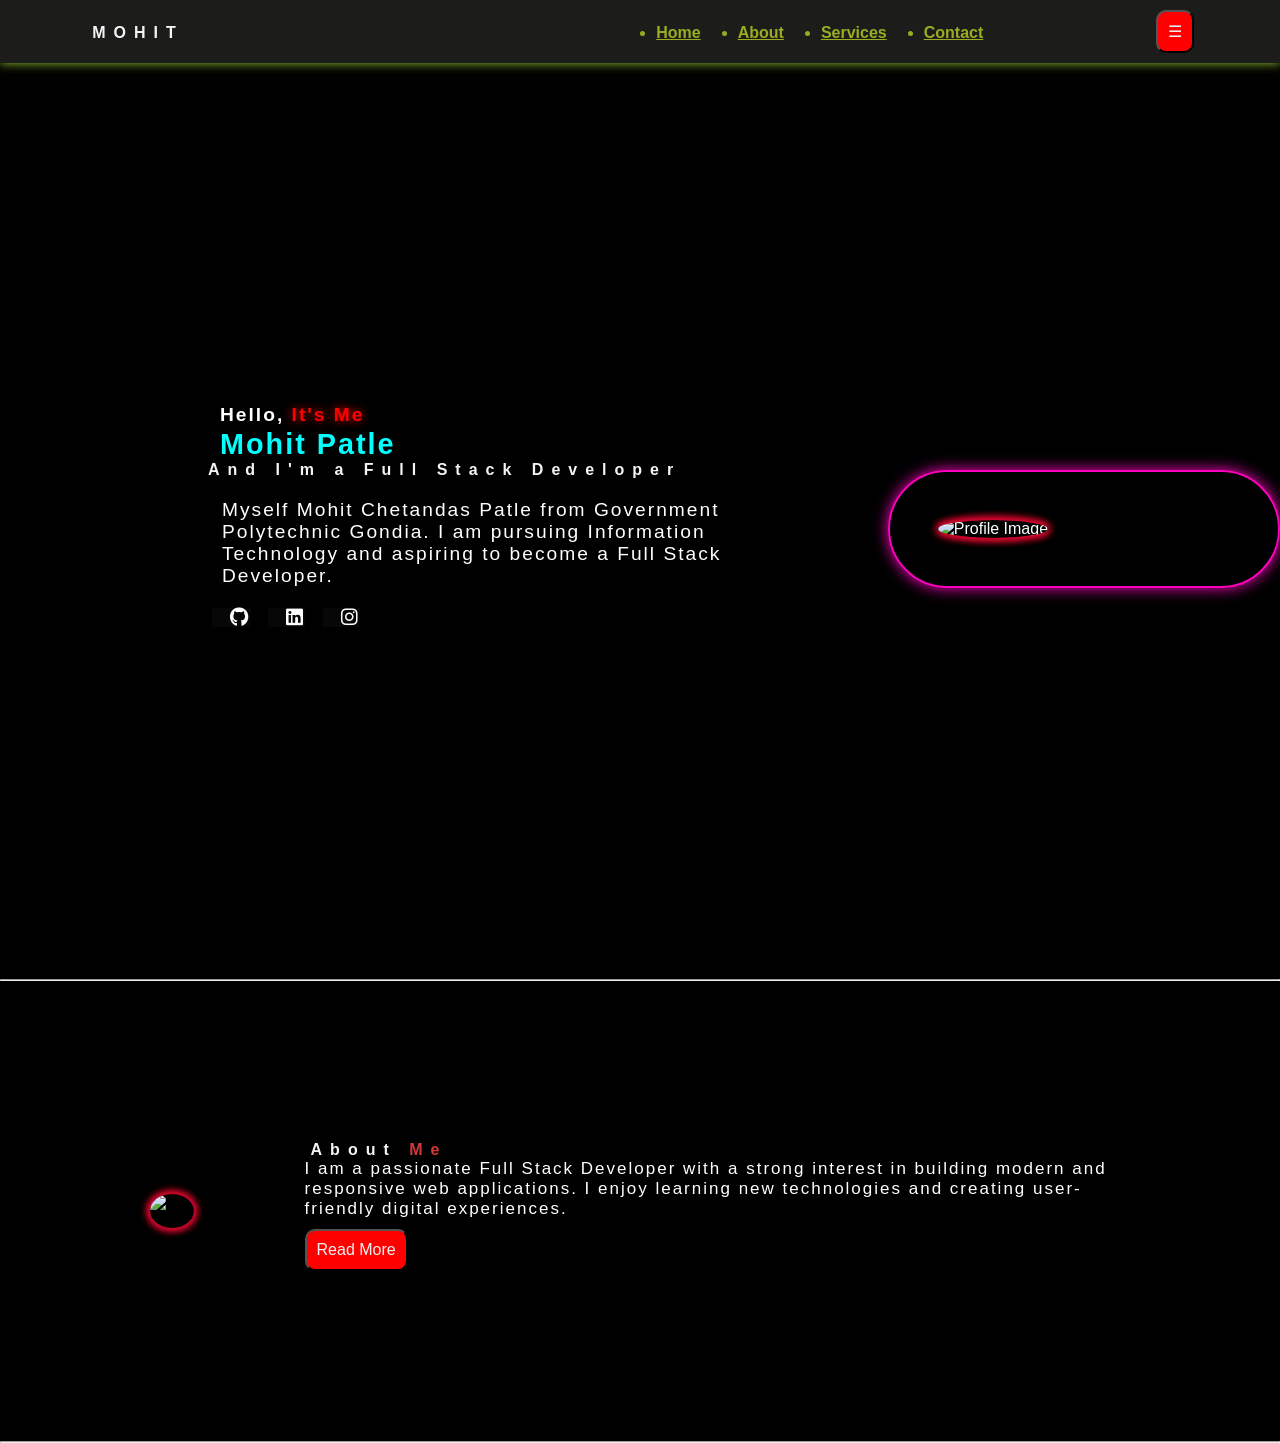
==== index (2).html @ 489fadcf "My-First-Project" ====
<!DOCTYPE html>
<html lang="en">

<head>
    <meta charset="UTF-8">
    <meta name="viewport" content="width=device-width, initial-scale=1.0">
    
    <title>Portfolio Page</title>

    <link rel="stylesheet" href="style.css">

    <link rel="stylesheet"
        href="https://cdnjs.cloudflare.com/ajax/libs/font-awesome/6.5.1/css/all.min.css">
</head>

<body>

   <nav>
    <h3>MOHIT</h3>

    <ul id="menu" hidden>
        <li><a href="#Home-page">Home</a></li>
        <li><a href="#AboutUs">About</a></li>
        <li><a href="#Service">Services</a></li>
        <li><a href="#Contact">Contact</a></li>
    </ul>

    <button onclick="document.getElementById('menu').hidden=! document.getElementById('menu').hidden">☰</button>
</nav>

    <section id="Home-page">

        <div class="cnt-div">
            <h4>Hello, <span>It's Me</span></h4>
            <h2>Mohit Patle</h2>
            <h3>And I'm a Full Stack Developer</h3>

            <p>
                Myself Mohit Chetandas Patle from Government Polytechnic Gondia.
                I am pursuing Information Technology and aspiring to become
                a Full Stack Developer.
            </p>

            <div class="social-icons">
                <i class="fa-brands fa-github"></i>
                <i class="fa-brands fa-linkedin"></i>
                <i class="fa-brands fa-instagram"></i>
            </div>
        </div>

        <div class="img-div">
            <img src="https://t4.ftcdn.net/jpg/03/41/09/93/240_F_341099354_7HG7ktwBIaqj5ojwJ30ITbvWICxOsCLq.jpg"
                alt="Profile Image">
        </div>

    </section><hr>

    <section class="ss_01" id="AboutUs">

        <div class="Left-Div">
            <div class="Circle">
                <img src="https://cdn-icons-png.flaticon.com/512/3135/3135715.png"
                    alt="Profile" height="275" width="275">
            </div>
        </div>

        <div class="Right-Div">
            <h3>About <span class="spa_02">Me</span></h3>

            <p class="para_02">
                I am a passionate Full Stack Developer with a strong interest
                in building modern and responsive web applications.
                I enjoy learning new technologies and creating user-friendly
                digital experiences.
            </p>

            <button>Read More</button>
        </div>


    </section><hr>

    <!-- <section id="Service">

        <div class="left-Home">

            <div class="left-01">
                <img src="https://cdn-icons-png.flaticon.com/128/1918/1918014.png"
                    alt="Web Development">

                <h2><span>Web</span> Development</h2>

                <p>
                    Creating responsive and modern websites using HTML,
                    CSS, JavaScript, React, and Node.js.
                </p>
            </div>

            <div class="left-02">
                <img src="https://cdn-icons-png.flaticon.com/128/2088/2088794.png"
                    alt="UI UX Design">

                <h2><span>UI/UX</span> Design</h2>

                <p>
                    Designing attractive, user-friendly, and responsive
                    interfaces for web and mobile applications.
                </p>
            </div>

        </div>

        <div class="Right-Home">

            <div class="Right-01">
                <img src="https://cdn-icons-png.flaticon.com/128/4121/4121823.png"
                    alt="Mobile Apps">

                <h2><span>Mobile</span> Apps</h2>

                <p>
                    Developing mobile applications with modern technologies
                    and best development practices.
                </p>
            </div>

            <div class="Right-02">
                <img src="https://cdn-icons-png.flaticon.com/128/9594/9594760.png"
                    alt="Backend Development">

                <h2><span>Backend</span> Development</h2>

                <p>
                    Building secure and scalable backend systems using
                    Node.js, Express.js, and MongoDB.
                </p>
            </div>

        </div>

    </section>

    <section id="Contact">

        <h2>Contact Me</h2>

        <form>
            <input type="text" placeholder="Enter Your Name" required>

            <input type="email" placeholder="Enter Your Email" required>

            <textarea rows="5" placeholder="Write Your Message"></textarea>

            <button type="submit">Send Message</button>
        </form>

    </section>

    <footer>
        <p>© 2026 Mohit Patle | All Rights Reserved</p>
    </footer> -->

</body>
---- style.css ----
*{ margin:0;
   padding:0;
   scroll-behavior: smooth;
    background-image: url("leaves.jpg");
   background-size: cover;
   

}

nav{
   background-color: rgb(28, 29, 27);
}
body{
   background-color: black;
   scroll-behavior: smooth;
}

nav{
   display: flex;
   justify-content: space-around;
   text-align: center;
   border-color: rgb(244, 250, 215);
   box-shadow: 0 0 10px yellowgreen;
   /* background: linear-gradient(55deg,rgb(131, 176, 75),red,yellow,purple);
   -wibkit--background-clip: text; */
  
}
ul{
   display: flex;
   gap: 37px;
   font-family: 'Trebuchet MS', 'Lucida Sans Unicode', 'Lucida Grande', 'Lucida Sans', Arial, sans-serif;
   font-size: medium;
   font-weight: bold;
   text-decoration: none;
   color: rgb(146, 174, 33);
   margin-left: 300px;

  

}
nav ul li{
   margin-top: 24px;
}
nav h3{
    margin-top: 24px;
    font-family: Arial, Helvetica, sans-serif;
    font-weight: 500%;


}

h3{
   /* display: flex;
   justify-content: space-around; */
   color: rgb(244, 244, 244);
   text-align: left;
   font-family: 'Trebuchet MS', 'Lucida Sans Unicode', 'Lucida Grande', 'Lucida Sans', Arial, sans-serif;

  
   font-size: medium;
   font-weight: bold;
   margin-left: 6px;
   letter-spacing:8px;
   


  
}
h3:hover{
   font-size: larger;
   
   transition: 0.56s;
   background: linear-gradient(43deg,purple,yellow,pink,red);
   -webkit-background-clip: text;
   color: transparent;

}

   

a{
   color: rgb(154, 173, 33);
}
a:hover{
   color: rgb(221, 6, 6);
   font-size: larger;
   text-shadow: 2rem;
   transition: 0.67s;
  
  
}
button{
   color: rgb(241, 240, 240);
   margin-top: 10px;
   margin-bottom: 10px;
   text-align: left;
   padding: 10px;
   font-size: medium;
   border-radius: 10px;
   background-color: rgb(217, 255, 0);


}
button:hover{
   color: rgb(0, 84, 123);
   font-size: larger;
   font-weight: bold;
   transition: 1.23s;
   
}
.ss_01{
   display: flex;
   justify-content: center;
   align-items: center;
   margin: 150px;
   gap: 100px;
}
.ss_01 .btn{
   border-color: darkgrey;
   display: flex;
   align-items: center;
   justify-content: center;
   position: absolute;
   

}
.para_02{
   color: white;
   letter-spacing: 2px;
   font-family: 'Segoe UI', Tahoma, Geneva, Verdana, sans-serif;
}
.spa_02{
   color: rgb(210, 57, 57);
}
.Right-Div{
   font-family: Cambria, Cochin, Georgia, Times, 'Times New Roman', serif;
   font-size: 17px;
   margin: 10px;
}
img{
   border-color: red;
   border-radius: 100%;
   size-adjust: 100px;

   box-shadow:
    0 0 10px #e10830,
    0 0 10px #e3062f,
    0 0 10px #e00931,
   0 0 10px #d2092e;
  
}

.Circle{
   border-color: red;
}
.gap-0{
   gap: 2px;
}


#Service{
   height: 20vh;
   padding-bottom: 100px;
   justify-content: space-around;
   margin-bottom: 50px;

}



nav{
   background-color: rgb(28, 29, 27);
}
body{
   background-color: black;
}

nav{
   display: flex;
   justify-content: space-around;
   text-align: center;
   border-color: rgb(244, 250, 215);
   /* background: linear-gradient(55deg,rgb(131, 176, 75),red,yellow,purple);
   -wibkit--background-clip: text; */
  
}
ul{
   display: flex;
   gap: 37px;
   font-family: 'Trebuchet MS', 'Lucida Sans Unicode', 'Lucida Grande', 'Lucida Sans', Arial, sans-serif;
   font-size: medium;
   font-weight: bold;
   text-decoration: none;
   color: rgb(146, 174, 33);
   margin-left: 300px;

  

}

h3{
   /* display: flex;
   justify-content: space-around; */
   color: rgb(244, 244, 244);
   text-align: left;
   font-family: 'Trebuchet MS', 'Lucida Sans Unicode', 'Lucida Grande', 'Lucida Sans', Arial, sans-serif;

  
   font-size: medium;
   font-weight: bold;
   margin-left: 6px;
   letter-spacing:8px;
   


  
}
h3:hover{
   font-size: larger;
   
   transition: 0.56s;
   background: linear-gradient(43deg,purple,yellow,pink,red);
   -webkit-background-clip: text;
   color: transparent;

}
  
   

a{
   color: rgb(154, 173, 33);
}
a:hover{
   color: rgb(221, 6, 6);
   font-size: larger;
   text-shadow: 2rem;
   transition: 0.67s;
  
  
}
button{
   color: rgb(241, 240, 240);
   margin-top: 10px;
   margin-bottom: 10px;
   text-align: left;
   font-size: medium;
   border-radius: 10px;
   background-color: red;


}
button:hover{
   color: rgb(0, 84, 123);
   font-size: larger;
   font-weight: bold;
   transition: 1.23s;
   
}
.Left-Div .Circle img{
   margin-right: 1px;
}
.Right-Div{
   margin-left: 10px;
}

.left-Home{
   display: flex;
   align-items: center;
   justify-content: center;
   margin: 50px;
   gap: 40px;
  
   

}
.left-01{
   color: white;
   background-color: rgb(40, 42, 44);
   width: 500px;
   border-radius: 20px;
  

}
.left-01:hover{
   transform: scale(0.95);
   transition: 0.200s;
    filter: drop-shadow(0 0 5px #b5179e) drop-shadow(0 0 10px rgba(114, 9, 183, 0.5));
  transform: translateY(-2px) scale(1.01);

}
.Right-02:hover{
   transform: scale(0.95);
   transition: 0.200s;
     filter: drop-shadow(0 0 5px #b5179e) drop-shadow(0 0 10px rgba(114, 9, 183, 0.5));
  transform: translateY(-2px) scale(1.01);

}

.left-02:hover{
   transform: scale(0.95);
   transition: 0.200s;
     filter: drop-shadow(0 0 5px #b5179e) drop-shadow(0 0 10px rgba(114, 9, 183, 0.5));
  transform: translateY(-2px) scale(1.01);

}


.left-01:active{
   transform: scale(0.85); 
  filter: drop-shadow(0 0 25px #b5179e) brightness(1.4); 
}
.left-02:active{
    transform: scale(0.85); 
  filter: drop-shadow(0 0 25px #b5179e) brightness(1.4); 
}
.Right-01:active{
    transform: scale(0.85); 
  filter: drop-shadow(0 0 25px #b5179e) brightness(1.4); 
}
.Right-02:active{
    transform: scale(0.85); 
  filter: drop-shadow(0 0 25px #b5179e) brightness(1.4); 
}
.left-01 h2{
   padding-left: 10px;
   font-family: Arial, Helvetica, sans-serif;
}
.left-01 p{
   padding-left: 10px;
   font-family: arial;
   color: gray;
}
.left-01 img{
   background-color: rgb(179, 171, 171);
   border-radius: 25px;
   padding: 10px;
   margin-top: 12px;
   padding-top: 12px;
   margin-left: 25px;
   padding-left: 10px;
   height: 16px;
   width: 16px;
   color: blue;
   
   
}
.left-01 span{
   background: linear-gradient(135deg, rgb(247, 186, 44), rgb(234, 84, 89));
   -webkit-background-clip: text;
   color: transparent;
   
}
.left-02 h2{
    padding-left: 10px;
   font-family: Arial, Helvetica, sans-serif;

}
.left-02 p{
   padding-left: 10px;
   font-family: arial;
   color: grey;

}

.left-02{
   background-color: rgb(40, 42, 44) ;
   color: rgb(227, 225, 225);
   width: 500px;
   border-radius: 20px;
  


}
.left-02 img{
    background-color:rgb(176, 172, 171);
   padding: 10px;
   margin-top: 12px;
   padding-top: 10px;
   margin-left: 25px;
   padding-left: 10px;
   height: 16px;
   width: 16px;
   color: white;
   border-radius: 25px;
}
.left-02 span{
   background: linear-gradient(135deg, rgb(96, 0, 0), rgb(155, 34, 38));
   -webkit-background-clip: text;
   color: transparent;

}

.Right-Home{
   color: white;
   display: flex;
   align-items: center;
   justify-content: center;
   gap: 40px;

}
.Right-01{
    color: white;
   background-color: rgb(40, 42, 44);
   width: 500px;
   border-radius: 20px;
  
}
.Right-01:hover{

   transform: scale(0.95);
   transition: 0.200s;
     filter: drop-shadow(0 0 5px #b5179e)
     drop-shadow(0 0 10px rgba(114, 9, 183, 0.5));
  transform: translateY(-2px) scale(1.01);

}
.Right-02{
    color: white;
   background-color: rgb(40, 42, 44);
   width: 500px;
   border-radius: 20px;
  

}
.Right-01 img{
  
    background-color: rgb(179, 171, 171);
   border-radius: 25px;
   padding: 10px;
   margin-top: 12px;
   padding-top: 12px;
   margin-left: 25px;
   padding-left: 10px;
   height: 16px;
   width: 16px;
   color: blue;

}
.Right-02 img{
   background-color: rgb(179, 171, 171);
   
  
   border-radius: 25px;
   padding: 10px;
   margin-top: 12px;
   padding-top: 12px;
   margin-left: 25px;
   padding-left: 10px;
   height: 20px;
   width: 20px;
   color: blue;

}
.Right-01 h2{
   padding-left: 10px;
   font-family: Arial, Helvetica, sans-serif;
}
.Right-01 p{

    padding-left: 10px;
   font-family: arial;
   color: grey;


}
.Right-01 span{
     background-image: linear-gradient(135deg, #00d2ff, #3a7bd5);
  -webkit-background-clip: text;
  background-clip: text;
  -webkit-text-fill-color: transparent;
  color: #00d2ff; 
}

.Right-02 h2{
   padding-left: 10px;
   font-family: Arial, Helvetica, sans-serif;
   

}
.Right-02 p{
    padding-left: 10px;
   font-family: arial;
   color: grey;

}
.Right-02 span{
   background-image: linear-gradient(135deg, #b5179e, #7209b7);
  -webkit-background-clip: text;
  background-clip: text;
  -webkit-text-fill-color: transparent;
  color: #b5179e; 
}


#Home-page{

   height: 100vh;
   width: 70rem;
   
  
 margin-top:1rem;
   display: flex;
   justify-content: center;
   align-items: center;
   padding-left: 10rem;
   
  gap:2rem;
   color: white;
   font-family: Arial, Helvetica, sans-serif;
   
}

.cnt-div{
   border: 2px solid black;
   width: 160%;
   height: 30%;
   display:flex;
   margin: 10px 20px;
   margin-right: 50px;
   flex-direction: column;
   /* justify-content: center; */
   /* align-items: center; */
   padding: 10px 20px;
   font-size: larger;
   letter-spacing: 2px;

   
   
}
.cnt-div .social-icons i{
   
   padding-left: 18px;
   margin-left: 10px;
   display: inline-block;
   justify-content: center;
   align-items: center;
   text-transform: uppercase;
   background-color: rgb(7, 7, 7);
  
   
}
.cnt-div h4 span{
   color: red;
   text-shadow: 0 0 10px red;
}
.cnt-div h2{
   color: cyan;
   font-family: Georgia, 'Times New Roman', Times, serif;
}
.cnt-div h4{
   padding-left: 18px;
   margin-top: 10px;
}
.cnt-div h5{
   font-size: larger;
    padding-left: 18px;
    color: yellowgreen;
    text-shadow: 0 0 3px yellowgreen;


}
.cnt-div h2{
   margin-top: 2px;
   padding-left: 18px;
   font-family: 'Trebuchet MS', 'Lucida Sans Unicode', 'Lucida Grande', 'Lucida Sans', Arial, sans-serif;
}
.cnt-div p{
   margin: 20px;
   
}
.img-div{
   width: 100vh;
   border: 2px solid rgb(255, 0, 0);
   padding: 3rem;
   border-radius: 10rem;
   border: 2px solid rgb(255, 0, 191);
  box-shadow: 0 0 15px rgb(255, 0, 191);
   
}

#form-Demo{
   margin: 10rem;
   color: white;
   height: 100vh;
   width: 100vh;
   display: flex;
   padding-left: 12rem;
   font-family: Arial, Helvetica, sans-serif;

   
   align-items: center;
   justify-content: center;
   position: absolute;
   
}
form{
   border: 2px solid rgb(217, 255, 0);
   border-radius: 3rem;
   display: flex;
   flex-direction: column;
   justify-content: center;
   align-items: center;
   padding: 5rem;
  


}
form:hover{
   transform: scale(1.10);
   transition: 0.90s;
   box-shadow: 0 0 15px rgba(154, 205, 50, 0.6), 
            0 0 35px rgba(154, 205, 50, 0.8), 
            0 0 65px rgba(154, 205, 50, 0.4);


}
form h1 span{
   color: mediumspringgreen;
   
}
form h1{
   border:  2px solid yellowgreen;
   border-radius: 10px;
  box-shadow: 0 0 12px rgba(154, 205, 50, 0.4), 
            0 0 25px rgba(154, 205, 50, 0.5), 
            0 0 45px rgba(154, 205, 50, 0.2);


}
.input input{
   margin-top: 8px;
   padding: 10px;
   border:1px solid darkslategray;
   border-radius: 10px;

}
.input label{
   margin: 4rem;
   font-weight: bold;
   color: lightgreen;
}
.input textarea{
   margin-top:2px;
}
.input textarea{
   width: 190px;
   height: auto;
   border: 2px solid grey;
   border-radius: 10px;
}
#bttn button{
    padding: 20px;
   color: rgb(17, 17, 17);
   font-family: Arial, Helvetica, sans-serif;
   font-weight: bold; 
   background-color: #00d2ff;
   border-radius: 10rem;
   /* padding-left: 10px;
   padding-right: 10px; */
   
}
/* #bttn button:hover{
   /* box-shadow: 0 0 15px rgba(0, 102, 255, 0.6), 
            0 0 35px rgba(0, 102, 255, 0.8), 
            0 0 65px rgba(0, 102, 255, 0.4); */
            


} */
#bttn button:active{
   color: rgb(255, 72, 0);
   
}

 #Service p b{
      display: flex;
      justify-content: center;
      align-items: center;
      position: absolute;
      padding-left: 200%;
   }

@media(max-width:720px){

   nav{
      width: 590px;
      
   }
   nav ul li{
      gap: 20px;
      padding-left: 10px;
      
   }
   #Home-Page{
      height: 10px;
      width: 30px;
      display: block;
   }
   #Service{
      height: 100vh;
      width: 20rem;

   }
   .left-Home{
      height: 100vh;
      width: 10rem;
      display: flex;
      flex-direction: column;
      align-items: center;
      justify-content: center;
   }
   .left-01{
      width:200%;
      display: flex;
      justify-content: center;
      flex-direction: column;
      align-items: center;
      padding:5px;
      margin-left: 120px;
   }
   .left-Home .left-01{
      height: 30vh;
      width:200%;
   }
   .left-Home .left-01 img{
      margin-top: 30px;
   }
   .left-Home .left-01  p{
      text-align: justify;
   }
   .left-02{
       width:200%;
      display: flex;
      justify-content: center;
      flex-direction: column;
      align-items: center;
      padding:5px;
      margin-left: 120px;
      

   }
   .left-02  img {
      margin-top: 20px;
   }
   .left-01  p{
      text-align: justify;
   }
  .Right-Home {
       height: 100vh;
      width: 10rem;
      display: flex;
      flex-direction: column;
      align-items: center;
      justify-content: center;
      margin-top: 5px;
    
   }
   .Right-01{
      width:200%;
      display: flex;
      justify-content: center;
      flex-direction: column;
      align-items: center;
      padding:5px;
      margin-left: 133%;
      margin-top: 1rem;

   } 
     .Right-01 img{
       margin-top: 20px;

     }
      .Right-01 p{
         text-align: justify;
      }

   #Service{
      gap: 10px;
   }
   .Right-02{
       width:200%;
      display: flex;
      justify-content: center;
      flex-direction: column;
      align-items: center;
      padding:5px;
      margin-left: 133%;
      margin-top: 1rem;

   }
   .Right-02 img{
      margin-top: 20px;

   }
   .Right-02 p{
      text-align: justify;
   }
   #Service p b{
      display: flex;
      justify-content: center;
      align-items: center;
   }
   #form-Demo{
      height: 220vh;
      width: 10px;
      display: flex;
      flex-direction: column;
      justify-content: center;
      align-items: center;
      margin-left: 2.5px;
   }
    #form-Demo form{
      height: 50vh;
      padding: 50px;
    }

   

    body{
      width: 10px;
    }

   #form-Demo h1{
      display: flex;
      justify-content: center;
      align-items: center;
      letter-spacing: 10px;
      margin: 20px;
      border: 2px solid yellowgreen;
      padding: 5px;
      border-radius: 5px;
      box-shadow: 0 0 10px yellow;
      font-family: Arial, Helvetica, sans-serif;
   }
    
    #form-Demo h1 span{
      color: red;
      text-shadow: 0 0 20px red;
    }
  

   
  


}
#Contact{
   background-color: black;
}
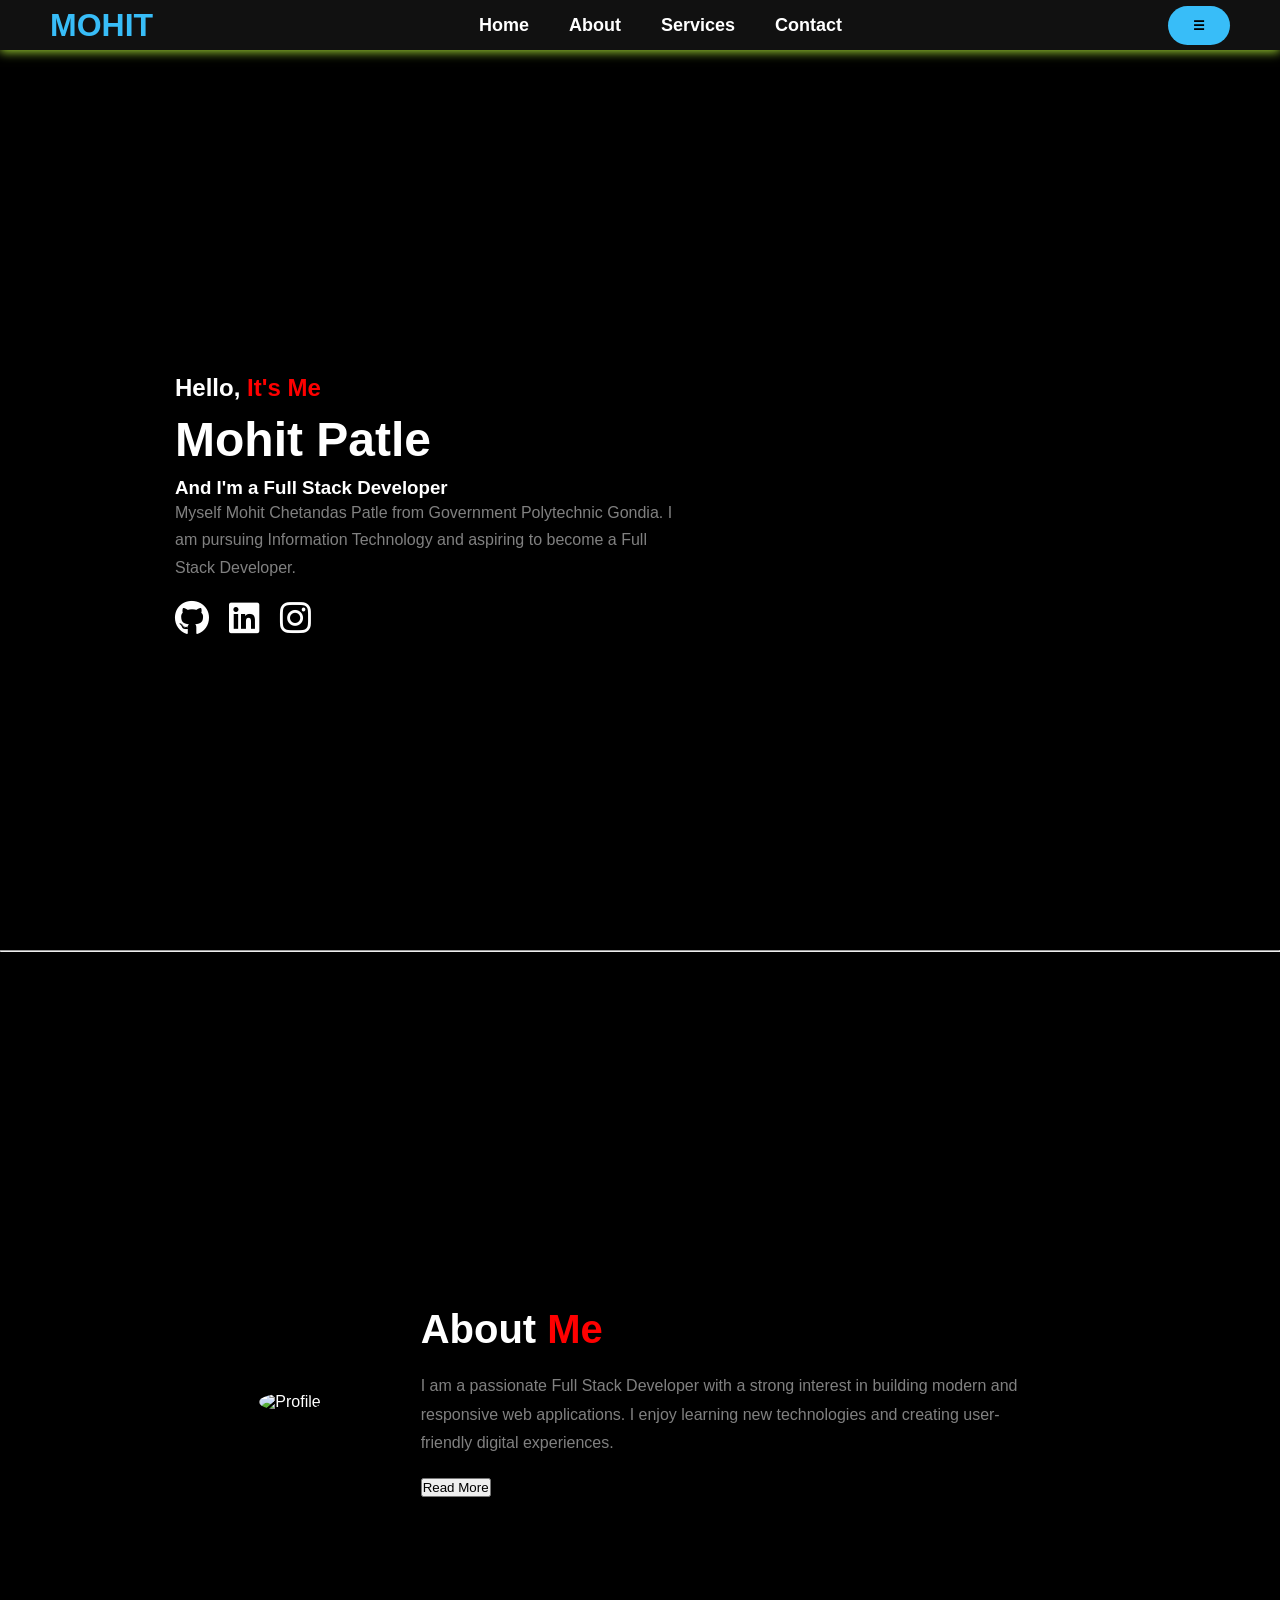
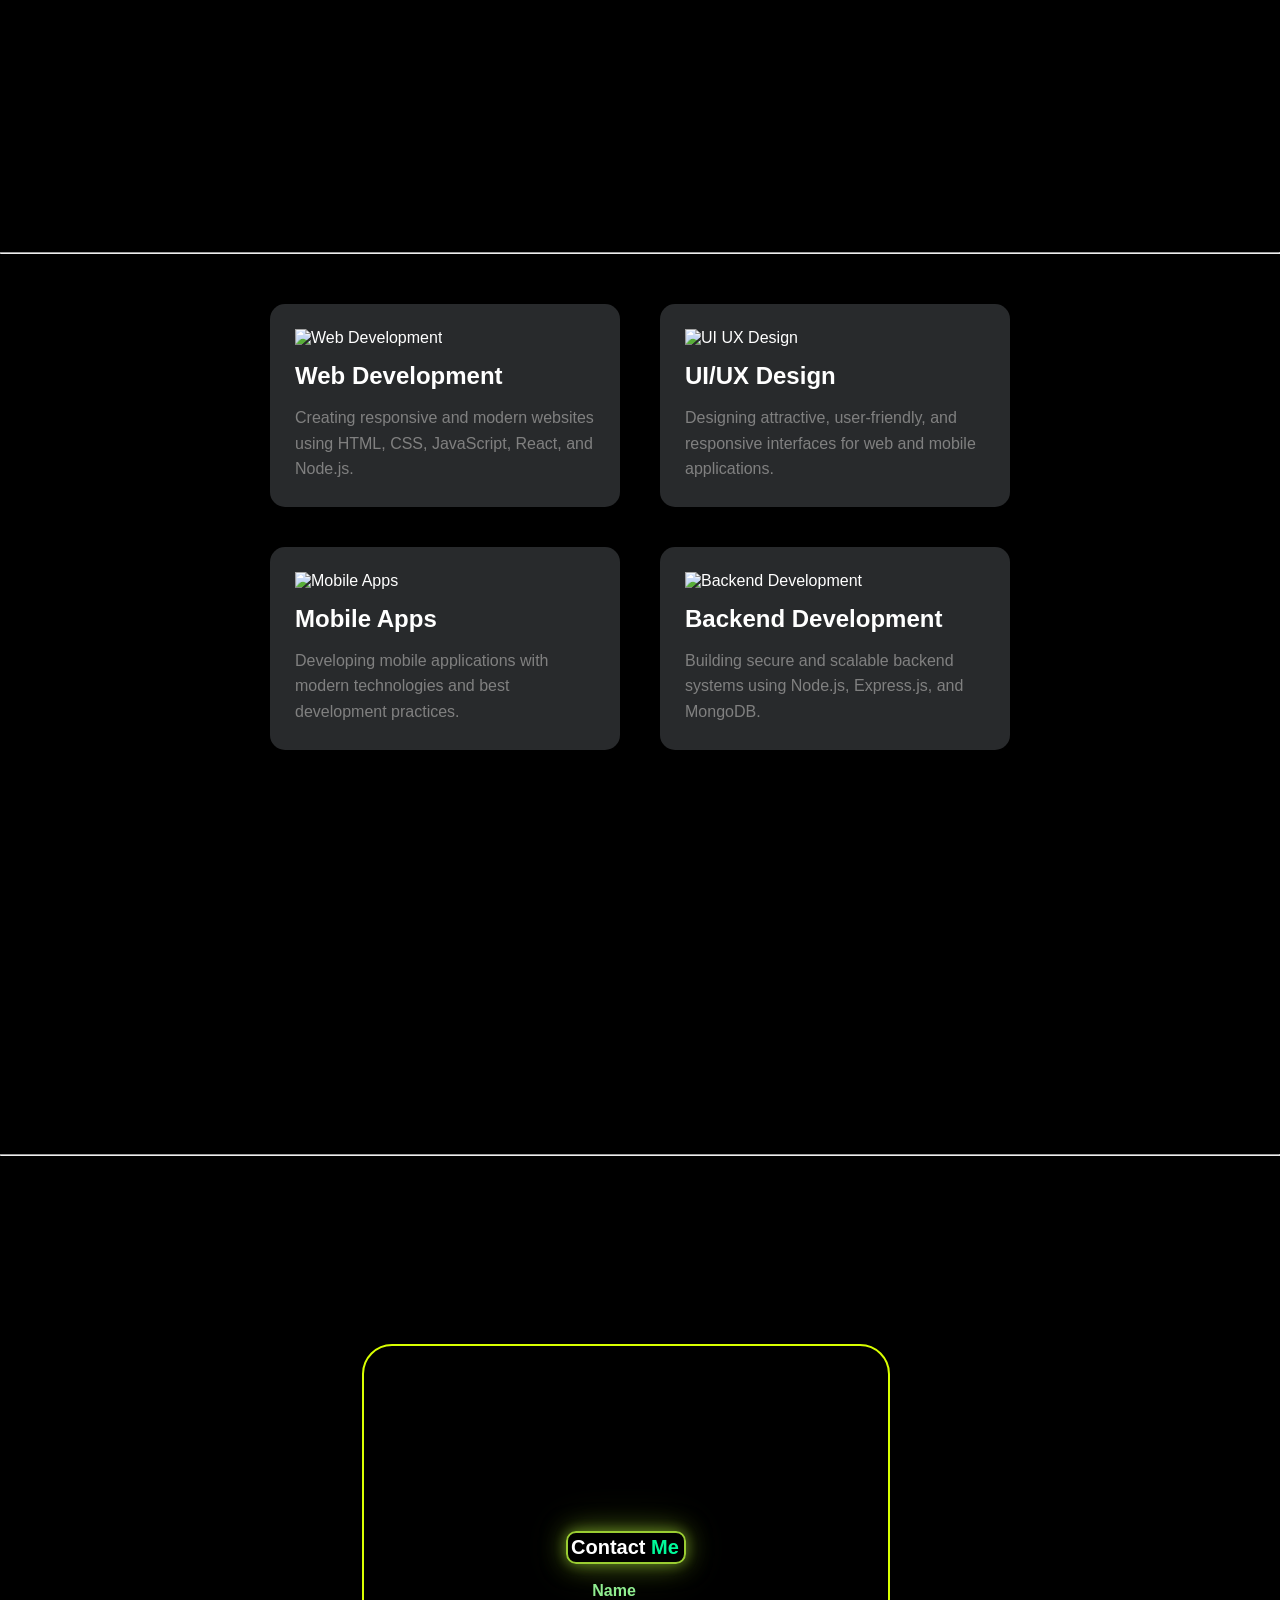
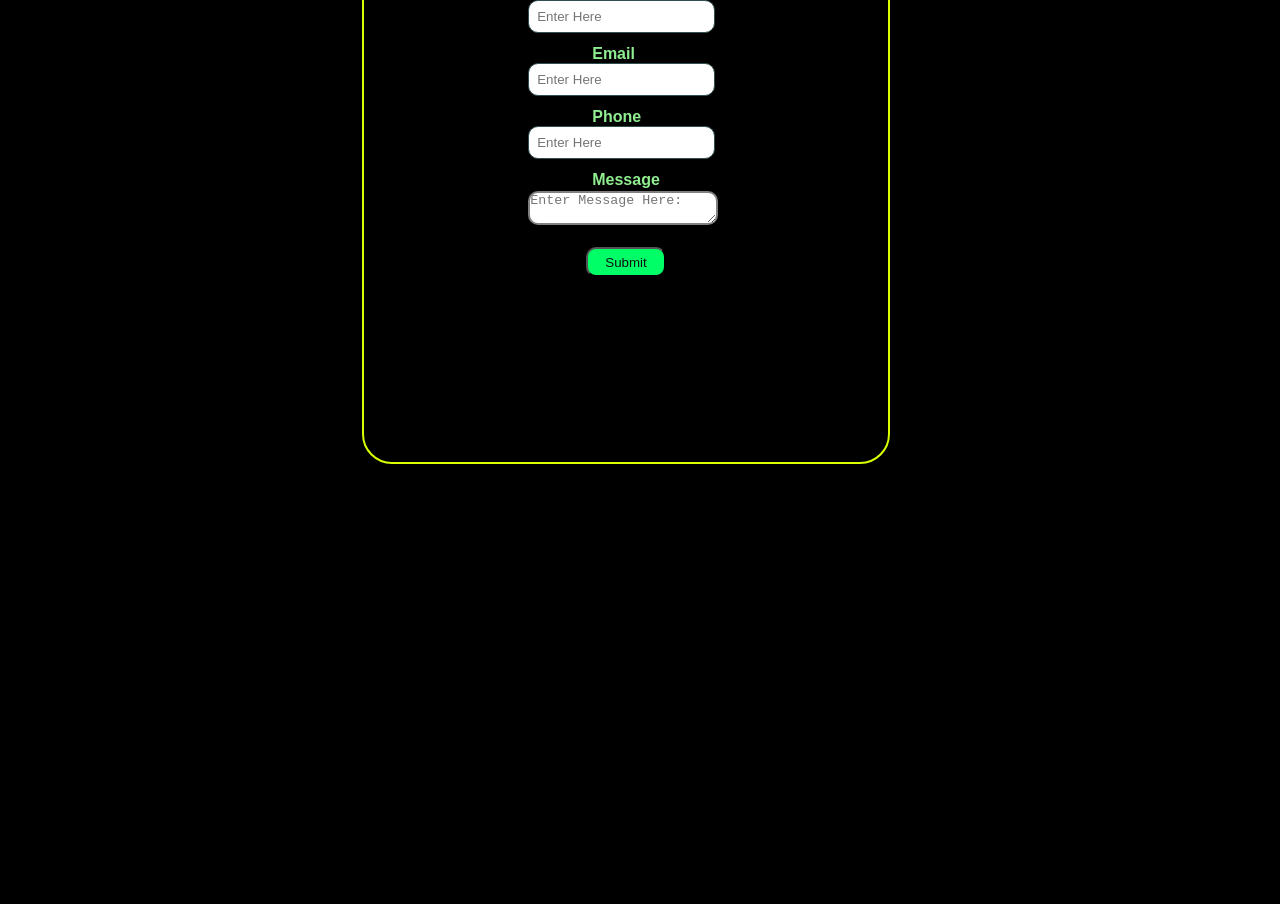
==== commit 66021693: "Added the new folder" ====
--- a/index (2).html
+++ b/index (2).html
@@ -8,7 +8,7 @@
     
     <title>Portfolio Page</title>
 
-    <link rel="stylesheet" href="style.css">
+    <link rel="stylesheet" href="stylek.css">
 
     <link rel="stylesheet"
         href="https://cdnjs.cloudflare.com/ajax/libs/font-awesome/6.5.1/css/all.min.css">
@@ -50,8 +50,22 @@
         </div>
 
         <div class="img-div">
-            <img src="https://t4.ftcdn.net/jpg/03/41/09/93/240_F_341099354_7HG7ktwBIaqj5ojwJ30ITbvWICxOsCLq.jpg"
-                alt="Profile Image">
+            <!-- <img src="https://t4.ftcdn.net/jpg/03/41/09/93/240_F_341099354_7HG7ktwBIaqj5ojwJ30ITbvWICxOsCLq.jpg"
+                alt="Profile Image"> -->
+
+                <script
+  src="https://unpkg.com/@lottiefiles/dotlottie-wc@0.9.14/dist/dotlottie-wc.js"
+  type="module"
+></script>
+
+<dotlottie-wc
+  src="https://lottie.host/606c8a0c-1f12-4c09-a515-8ed950550654/7DNCEmTIt6.lottie"
+  style="width: 500px;height: 400px"
+  autoplay
+  loop
+></dotlottie-wc>
+
+
         </div>
 
     </section><hr>
@@ -81,7 +95,9 @@
 
     </section><hr>
 
-    <!-- <section id="Service">
+
+
+    <section id="Service">
 
         <div class="left-Home">
 
@@ -139,9 +155,54 @@
 
         </div>
 
-    </section>
-
-    <section id="Contact">
+    </section><hr><br>
+
+    <div id="Contact">
+
+      <div id="form-Demo">
+
+          <!-- <h1>Contact <span>Me</span></h1><br> -->
+
+       
+
+       <form>
+
+          <h1>Contact <span>Me</span></h1><br>
+
+           
+          
+           <div class="input">
+            <label for="Name">Name</label><br>
+            <input type="text" id="Name" placeholder="Enter Here"><br>
+
+            <label for="email">Email</label><br>
+            <input type="mail" id="email" placeholder="Enter Here"><br>
+
+            <label for="Ph">Phone</label><br>
+            <input type="tel" id="Ph" placeholder="Enter Here"><br>
+
+            <label for="addr">Message</label><br>
+            <textarea id="addr" placeholder="Enter Message Here:"></textarea><br>
+            
+          </div><br>
+            <div id="bttn">
+
+             <button type="submit">Submit</button>
+
+            </div>
+          
+         </form>
+
+
+
+        
+      </div>
+   </div>
+
+ 
+
+
+    <!-- <section id="Contact">
 
         <h2>Contact Me</h2>
 
@@ -155,10 +216,8 @@
             <button type="submit">Send Message</button>
         </form>
 
-    </section>
-
-    <footer>
-        <p>© 2026 Mohit Patle | All Rights Reserved</p>
-    </footer> -->
+    </section> -->
+
+   
 
 </body>
--- a/stylek.css
+++ b/stylek.css
@@ -0,0 +1,754 @@
+
+*{
+    margin:0;
+    padding:0;
+    box-sizing:border-box;
+    scroll-behavior:smooth;
+}
+
+body{
+    background-color:black;
+    color:white;
+    font-family:Arial, Helvetica, sans-serif;
+}
+
+nav{
+    height: 50px;
+    display:flex;
+    justify-content:space-between;
+    align-items:center;
+    /* position: fixed; */
+   
+    padding:20px 50px;
+    background-color:#111;
+    box-shadow: 0px 2px 10px yellowgreen;
+    /* position: fixed; */
+}
+
+nav h3{
+    font-size:2rem;
+    color:#38BDF8;
+}
+
+nav ul{
+    display:flex;
+    list-style:none;
+    gap:40px;
+}
+
+nav ul li a{
+    text-decoration:none;
+    color:white;
+    font-size:18px;
+    font-weight:bold;
+}
+
+nav ul li a:hover{
+    color:#38BDF8;
+}
+
+nav button{
+    padding:12px 25px;
+    border:none;
+    border-radius:25px;
+    background:#38BDF8;
+    color:black;
+    font-weight:bold;
+    cursor:pointer;
+}
+
+#Home-page{
+    display:flex;
+    justify-content:center;
+    align-items:center;
+    gap:80px;
+    min-height:100vh;
+    padding:50px;
+}
+
+.cnt-div{
+    width:500px;
+}
+
+.cnt-div h2{
+    font-size:3rem;
+    margin:10px 0;
+}
+
+.cnt-div h4{
+    font-size:1.5rem;
+    margin:10px 0;
+}
+
+.cnt-div span{
+    color:red;
+}
+
+.cnt-div p{
+    color:gray;
+    line-height:1.7;
+}
+
+.social-icons{
+    display:flex;
+    gap:20px;
+    margin-top:20px;
+}
+
+.social-icons i{
+    font-size:35px;
+}
+
+.img-div{
+    width:350px;
+    height:350px;
+}
+
+.img-div img{
+    width:100%;
+    height:100%;
+    border-radius:50%;
+}
+
+.ss_01{
+    display:flex;
+    justify-content:center;
+    align-items:center;
+    gap:100px;
+    min-height:100vh;
+    padding:50px;
+}
+
+.Circle img{
+    width:300px;
+    height:300px;
+    border-radius:50%;
+}
+
+.Right-Div{
+    width:600px;
+}
+
+.Right-Div h3{
+    font-size:2.5rem;
+    margin-bottom:20px;
+}
+
+.spa_02{
+    color:red;
+}
+
+.para_02{
+    color:gray;
+    line-height:1.8;
+    margin-bottom:20px;
+}
+
+#Service{
+    min-height:100vh;
+    padding:50px;
+}
+
+.left-Home,
+.Right-Home{
+    display:flex;
+    justify-content:center;
+    gap:40px;
+    margin-bottom:40px;
+}
+
+.left-01,
+.left-02,
+.Right-01,
+.Right-02{
+    width:350px;
+    background-color:#282a2c;
+    padding:25px;
+    border-radius:15px;
+}
+
+.left-01 img,
+.left-02 img,
+.Right-01 img,
+.Right-02 img{
+    width:50px;
+    height:50px;
+    margin-bottom:15px;
+}
+
+.left-01 h2,
+.left-02 h2,
+.Right-01 h2,
+.Right-02 h2{
+    margin-bottom:15px;
+}
+
+.left-01 p,
+.left-02 p,
+.Right-01 p,
+.Right-02 p{
+    color:gray;
+    line-height:1.6;
+}
+
+#Contact{
+    height: 130vh;
+     align-items: center;
+   justify-content: center;
+  
+  
+}
+
+#form-Demo{
+   margin: 10rem;
+   color: white;
+   height: 80vh;
+   width: 80vh;
+   display: flex;
+   padding-left: 12rem;
+   font-family: Arial, Helvetica, sans-serif;
+
+   /* margin: 8px auto; */
+
+   
+   align-items: center;
+   justify-content: center;
+   position: relative;
+   top: 10px;
+   left: 10px; 
+  
+   
+}
+form{
+     height: 100%;
+   width: 100%;
+   border: 2px solid rgb(217, 255, 0);
+   border-radius: 30px;
+   display: flex;
+   flex-direction: column;
+   justify-content: center;
+   align-items: center;
+   padding: 5rem;
+  
+
+
+}
+form:hover{
+   transform: scale(0.70s);
+   transition: 1.50s;
+   /* box-shadow: 0 0 15px rgba(154, 205, 50, 0.6), 
+            0 0 35px rgba(154, 205, 50, 0.8), 
+            0 0 65px rgba(154, 205, 50, 0.4); */
+
+            box-shadow: 0px 0px 7px yellowgreen;
+
+
+}
+form h1 span{
+   color: mediumspringgreen;
+   
+}
+form h1{
+    width: 120px;
+   border:  2px solid yellowgreen;
+   border-radius: 10px;
+  box-shadow: 0 0 12px rgba(154, 205, 50, 0.4), 
+            0 0 25px rgba(154, 205, 50, 0.5), 
+            0 0 45px rgba(154, 205, 50, 0.2);
+            font-size: 20px;
+
+    padding: 3px;
+
+
+}
+.input input{
+   margin-bottom: 12px;
+   padding: 8px;
+   border:1px solid darkslategray;
+   border-radius: 10px;
+
+}
+.input input:hover{
+    background-color: grey;
+    font-family: 'Lucida Sans', 'Lucida Sans Regular', 'Lucida Grande', 'Lucida Sans Unicode', Geneva, Verdana, sans-serif;
+    color: black;
+    
+}
+
+.input label{
+   margin: 4rem;
+   font-weight: bold;
+   color: lightgreen;
+}
+.input textarea{
+   margin-top:2px;
+}
+.input textarea{
+   width: 190px;
+   height: auto;
+   border: 2px solid grey;
+   border-radius: 10px;
+}
+#bttn button{
+    height: 30px;
+    width: 80px;
+    padding: px;
+   color: rgb(17, 17, 17);
+   font-family: Arial, Helvetica, sans-serif;
+   font-weight: 10px; 
+   background-color:#00FF66;
+   
+   border-radius: 10px;
+   /* padding-left: 10px;
+   padding-right: 10px; */
+
+   /* margin: 10px;
+  padding: 15px 45px;
+  text-align: center;
+  text-transform: uppercase;
+  transition: 0.5s;
+  background-size: 200% auto;
+  color: white;
+  box-shadow: 0 0 20px #eee;
+  border-radius: 10px;
+  display: block;
+  outline: none;
+  border: none; */
+   
+}
+/* #bttn button:hover{
+    background-position: right center;
+  color: #fff;
+  text-decoration: none;
+} */
+
+/* #Contact{
+    min-height:100vh;
+    display:flex;
+    flex-direction:column;
+    justify-content:center;
+    align-items:center;
+    gap:20px;
+}
+
+#Contact h2{
+    font-size:2.5rem;
+}
+
+#Contact form{
+    width:450px;
+    display:flex;
+    flex-direction:column;
+    gap:15px;
+}
+
+#Contact input,
+#Contact textarea{
+    padding:15px;
+    border:none;
+    border-radius:10px;
+}
+
+footer{
+    text-align:center;
+    padding:20px;
+    background-color:#111;
+} */
+
+@media (max-width:720px) {
+
+    nav h3{
+        font-size: 20px;
+    }
+
+    nav{
+        height: auto;
+        width: 400px;
+        padding: 15px;
+        
+    }
+    nav ul li{
+        font-size: small;
+        font-weight: 2px;
+    }
+   
+    nav ul{
+        gap: 10px;
+        margin-left: 10px;
+    
+    }
+
+    #Home-page{
+        min-height: 60vh;
+        width: 20rem;
+        display: flex;
+        flex-direction: column;
+        align-items: center;
+        text-align: center;
+        gap: 60px;
+        padding: 20px;
+    }
+    .cnt-div{
+        width: 80%;
+        margin-left: 30px;
+    }
+    .cnt-div h2{
+        font-size: 35px;
+    }
+    .cnt-div h3{
+        /* /* text-align: justify; */
+        font-size: 20px; 
+        margin-bottom: 10px;
+        color: rgb(50, 195, 205);
+    }
+    .cnt-div p{
+        font-size: small;
+        text-align: justify;
+    }
+    .cnt-div .social-icons{
+        display: flex;
+        justify-content: center;
+        align-items: center;
+        gap: 13px;
+        
+       
+    }
+    .cnt-div .social-icons i{
+        height: 10px;
+        width: 35px;
+        color: white;
+        border-radius: 100px;
+    }
+    .img-div img{
+        height: 80%;
+        width: 80%;
+        margin-left: 25px;
+        border: 2px solid rgb(0, 255, 255);
+        box-shadow: 0 0 20px rgb(0, 204, 255);
+    }
+    nav ul li:hover{
+        background-color: rgb(10, 10, 10);
+        text-emphasis-color: red;
+        border-radius: 8px;
+        padding: 10px;
+        width: 70px;
+        transform: scale(1.0);
+        transition: 0.90s;
+
+    }
+   
+    nav button{
+        display: block;
+        font-size: 25px;
+        background: none;
+        color: white;
+        border: none;
+        cursor: pointer;
+    }
+    nav{
+        display: flex;
+        justify-content: space-between;
+        align-items: center;
+        padding: 20px;
+    }
+    #menu{
+        position: absolute;
+        top: 60px;
+        right: 20px;
+        width: 150px;
+        background-color:rgb(23, 41, 20);
+        display: flex;
+        flex-direction: column;
+        padding: 15px;
+
+        border-radius: 10px;
+    }
+    #menu li{
+        margin: 10px 0;
+        list-style: none;
+    }
+    #menu a{
+        color: white;
+        text-decoration: none;
+    }
+
+    #menu[hidden]{
+        display: none;
+    }
+    .ss_01{
+        height:130vh;
+        width: 20rem;
+        display: flex;
+        flex-direction: column-reverse;
+        justify-content: center;
+        align-items: center;
+    }
+    .Right-Div{
+
+        min-height: 60vh;
+        width: 20rem;
+        display: flex;
+        flex-direction: column;
+    
+        align-items: center;
+        justify-content: center;
+      
+
+
+    }
+    .Right-Div h3{
+        margin-top: 20%;
+    }
+    .Right-Div .para_02{
+        margin-left: 40px;
+        text-align: justify;
+    }
+    .Right-Div Button{
+        padding: 10px;
+        border: 2px solid rgb(208, 255, 0);
+        border-radius: 10px;
+        background-color: aqua;
+        font-family: Arial, Helvetica, sans-serif;
+        font-weight: bold;
+        box-shadow: 0 0 15px yellowgreen;
+        margin: 10px;
+    }
+    .Right-Div Button:active{
+        background-color: cadetblue;
+        transform: scale(1.7);
+        transition: 0.40s;
+        
+    }
+    .Left-Div .Circle img{
+        height: 17rem;
+        width: 17rem;
+        margin-left: 25px;
+        border: 2px solid red;
+        box-shadow: 0 0 20px rgb(153, 58, 51);
+
+    }
+    .Right-Home{
+        height: 100vh;
+      width: 10rem;
+      display: flex;
+      flex-direction: column;
+      align-items: center;
+      justify-content: center;
+    }
+
+    .Right-Home .Right-01{
+         width:200%;
+      display: flex;
+      justify-content: center;
+      flex-direction: column;
+      align-items: center;
+      padding:5px;
+      margin-left: 120px;
+    }
+
+    .Right-Home .Right-02{
+
+           width:200%;
+      display: flex;
+      justify-content: center;
+      flex-direction: column;
+      align-items: center;
+      padding:5px;
+      margin-left: 120px;
+
+    }
+  
+        
+
+
+
+
+
+
+
+
+
+
+
+
+    #form-Demo{
+      height: 220vh;
+      width: 10px;
+      display: flex;
+      flex-direction: column;
+      justify-content: center;
+      align-items: center;
+      margin-left: 2.5px;
+   }
+    #form-Demo form{
+      height: 50vh;
+      padding: 50px;
+    }
+
+   
+
+    body{
+      width: 10px;
+    }
+
+   #form-Demo h1{
+      display: flex;
+      justify-content: center;
+      align-items: center;
+      letter-spacing: 10px;
+      margin: 20px;
+      border: 2px solid yellowgreen;
+      padding: 5px;
+      border-radius: 5px;
+      box-shadow: 0 0 10px yellow;
+      font-family: Arial, Helvetica, sans-serif;
+   }
+    
+    #form-Demo h1 span{
+      color: red;
+      text-shadow: 0 0 20px red;
+    }
+
+
+
+
+
+
+
+
+
+
+
+
+
+
+      #Service{
+      height: 100vh;
+      width: 20rem;
+
+   }
+   .left-Home{
+      height: 100vh;
+      width: 10rem;
+      display: flex;
+      flex-direction: column;
+      align-items: center;
+      justify-content: center;
+   }
+   .left-01{
+      width:200%;
+      display: flex;
+      justify-content: center;
+      flex-direction: column;
+      align-items: center;
+      padding:5px;
+      margin-left: 120px;
+   }
+   .left-Home .left-01{
+      height: 30vh;
+      width:200%;
+   }
+   .left-Home .left-01 img{
+      margin-top: 30px;
+   }
+   .left-Home .left-01  p{
+      text-align: justify;
+   }
+   .left-02{
+       width:200%;
+      display: flex;
+      justify-content: center;
+      flex-direction: column;
+      align-items: center;
+      padding:5px;
+      margin-left: 120px;
+      
+
+   }
+   .left-02  img {
+      margin-top: 20px;
+   }
+   .left-01  p{
+      text-align: justify;
+   }
+  .Right-Home {
+       height: 100vh;
+      width: 10rem;
+      display: flex;
+      flex-direction: column;
+      align-items: center;
+      justify-content: center;
+      margin-top: 5px;
+    
+   }
+   .Right-01{
+      width:200%;
+      display: flex;
+      justify-content: center;
+      flex-direction: column;
+      align-items: center;
+      padding:5px;
+      margin-left: 133%;
+      margin-top: 1rem;
+
+   } 
+     .Right-01 img{
+       margin-top: 20px;
+
+     }
+      .Right-01 p{
+         text-align: justify;
+      }
+
+   #Service{
+      gap: 10px;
+   }
+   .Right-02{
+       width:200%;
+      display: flex;
+      justify-content: center;
+      flex-direction: column;
+      align-items: center;
+      padding:5px;
+      margin-left: 133%;
+      margin-top: 1rem;
+
+   }
+   .Right-02 img{
+      margin-top: 20px;
+
+   }
+   .Right-02 p{
+      text-align: justify;
+   }
+   #Service p b{
+      display: flex;
+      justify-content: center;
+      align-items: center;
+   }
+
+
+  
+
+   #form-Demo{
+    height: 1500px;
+    width: 100px;
+    margin-top: 300px;
+
+   }
+
+    #form-Demo form{
+        height:35%;
+        width: 300px;
+        margin-right: 10%;
+      
+    }
+
+    #form-Demo form h1{
+        width: 13rem;
+        padding: 10px;
+        padding-left: 10px;
+        
+    }
+   
+}
